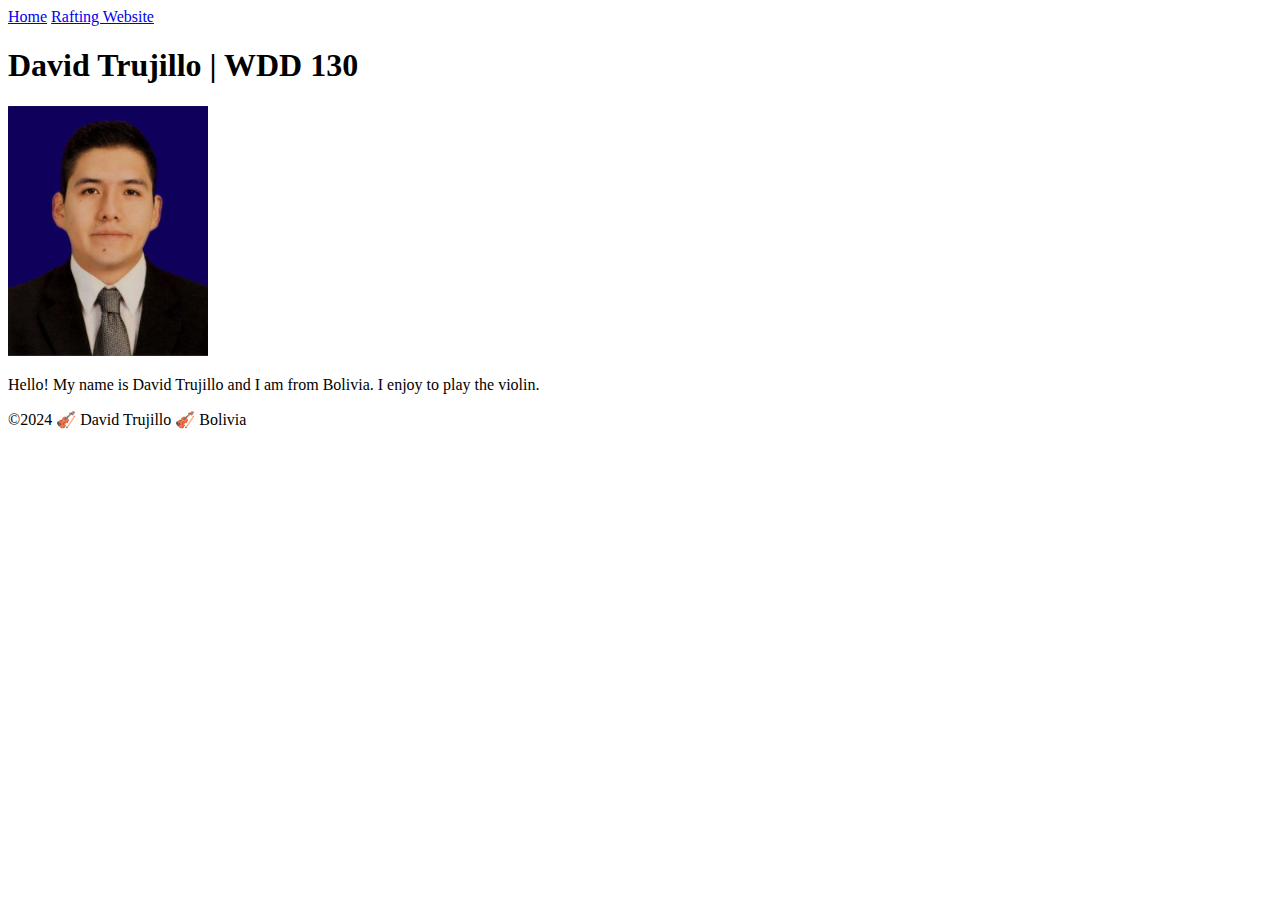
==== index.html @ 32197834 "first commit" ====
<!DOCTYPE html>
<html lang="en-US">
    <head>
        <meta charset="utf-8">
        <meta name="viewport" content="width=device-width,initial-scale=1.0">
        <title>David Trujillo | WDD 130</title>
    </head>
    <body>
        <header>
            <nav>
                <a href="#">Home</a>
                <a href="wwr/">Rafting Website</a>
            </nav>
        </header>
        <main>
            <h1>David Trujillo | WDD 130</h1>
            <img src="images/profile.jpg" alt="Hello, my name is David Trujillo" width="200">
            <p>Hello! My name is David Trujillo and I am from Bolivia. I enjoy to play the violin.</p>
        </main>
        <footer>
            <p>&copy;2024 🎻 David Trujillo 🎻 Bolivia</p>
        </footer>
    </body>
</html>
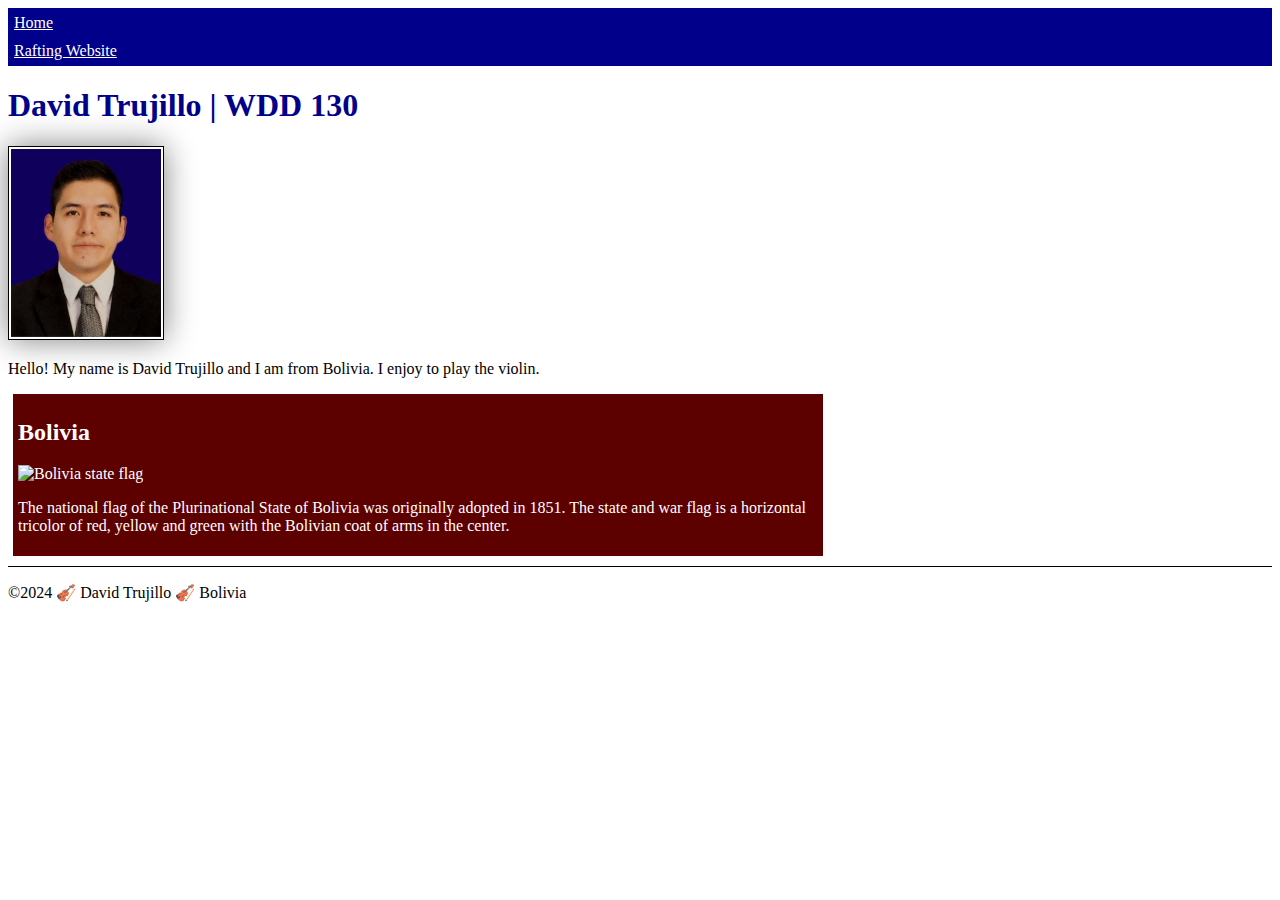
==== commit 9b9d80f3: "After reviewing" ====
--- a/index.html
+++ b/index.html
@@ -4,6 +4,9 @@
         <meta charset="utf-8">
         <meta name="viewport" content="width=device-width,initial-scale=1.0">
         <title>David Trujillo | WDD 130</title>
+        <meta name="description" content="David Trujillo, WDD 130, learning Web Development">
+        <meta name="author" content="David Trujillo">
+        <link rel="stylesheet" href="styles/styles.css">
     </head>
     <body>
         <header>
@@ -17,6 +20,11 @@
             <img src="images/profile.jpg" alt="Hello, my name is David Trujillo" width="200">
             <p>Hello! My name is David Trujillo and I am from Bolivia. I enjoy to play the violin.</p>
         </main>
+        <aside>
+            <h2>Bolivia</h2>
+            <img src="https://encrypted-tbn0.gstatic.com/images?q=tbn:ANd9GcRmrP2rKaN_X3VGdGlPKrC80sHCdCZJRpLSS_eTtJX6wx9pRcu81xwYbP2por69OYC5ZGM&usqp=CAU" alt="Bolivia state flag">
+            <p>The national flag of the Plurinational State of Bolivia was originally adopted in 1851. The state and war flag is a horizontal tricolor of red, yellow and green with the Bolivian coat of arms in the center.</p>
+        </aside>
         <footer>
             <p>&copy;2024 🎻 David Trujillo 🎻 Bolivia</p>
         </footer>
--- a/styles/styles.css
+++ b/styles/styles.css
@@ -0,0 +1,44 @@
+nav {
+    background-color: darkblue;
+    padding: 1px;
+    height: auto;
+}
+nav a {
+    color: white;
+    display: block;
+    padding: 5px;
+}
+h1 {
+    color: darkblue;
+}
+main img {
+    width: 150px;
+    height: auto;
+    border: 1px solid black;
+    padding: 2px;
+    box-shadow: 0 0 30px gray;
+}
+p {
+    padding: 0;
+}
+main {
+    max-width: 840px;
+}
+aside {
+    width: 800px;
+    margin: 5px;
+    border: 5px;
+    padding: 5px;
+    background-color: #5c0000;
+    color: #ffffff;
+    text-align: left;
+}
+aside img {
+    width: 200px;
+    height: auto;
+}
+footer {
+    margin-top: 10px;
+    border-top: 1px solid #000;
+    text-align: left;
+}